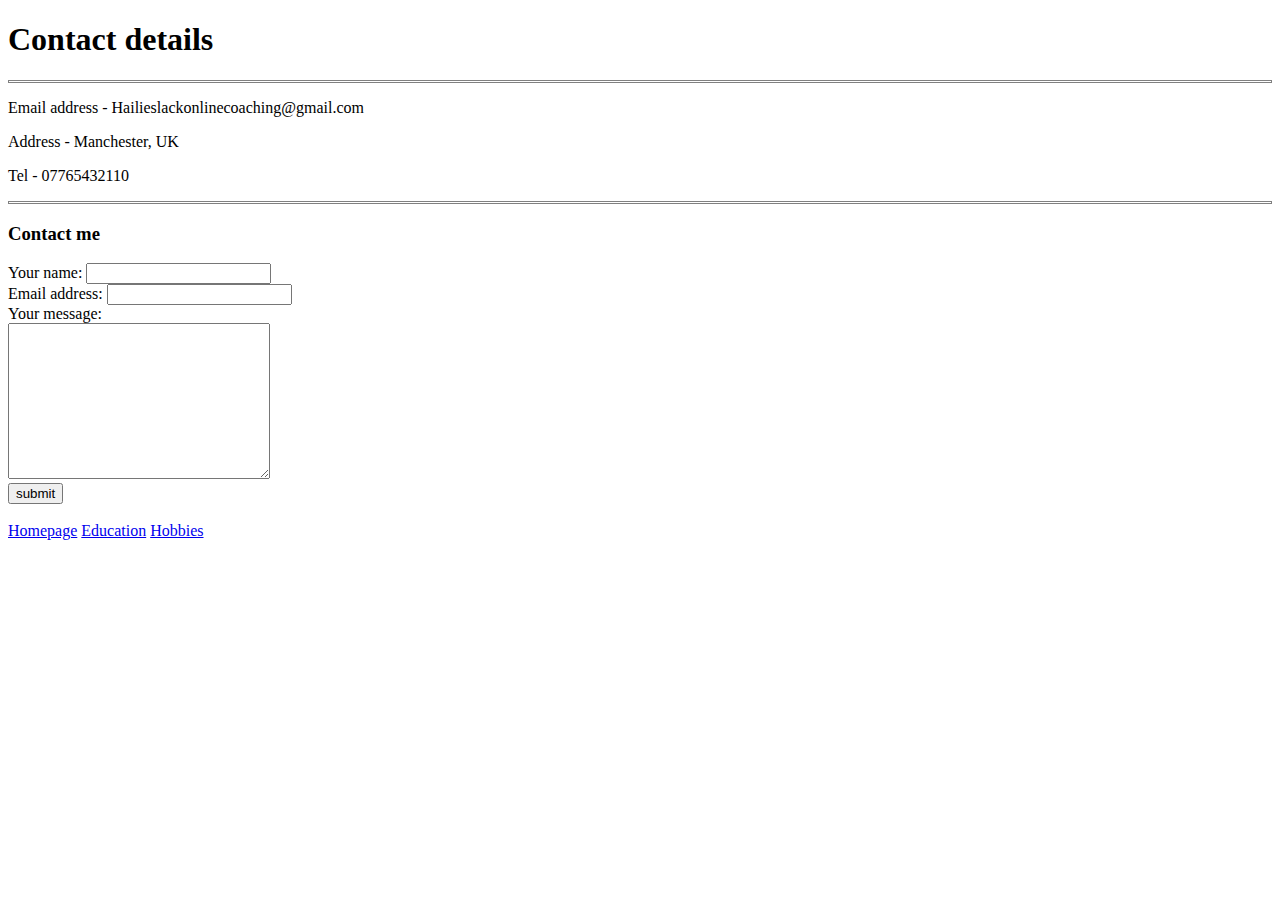
==== Contact.html @ ea281c5d "Add initial CV website files" ====
<!DOCTYPE html>
<html lang="en" dir="ltr">

<head>
  <meta charset="utf-8">
  <title>Contact details</title>

<link rel="stylesheet" href="C:\Users\haili\Documents\Web_Development\css\styles.css">
</head>

<body>
  <h1>Contact details</h1>
  <hr size="3" color="" noshade>
  <p>
    Email address - Hailieslackonlinecoaching@gmail.com
  </p>
  <p>
    Address - Manchester, UK
  </p>
  <p>
    Tel - 07765432110
  </p>
  <hr size="3" color="" noshade>
  <h3>Contact me</h3>
  <form class="" action="mailto:hailieslackpt@gmail.com" method="post" enctype="text/plain">
    <label>Your name:</label>
    <input type="text" name="User_Name"><br>
    <label "text">Email address:</label>
    <input type="email" name="User_Email" value=""><br>
    <label>Your message:</label><br>
    <textarea name="User_Message" rows="10" cols="30"></textarea><br>
    <input type="submit" name="" value="submit">

  </form>
  <br />
  <a href="C:\Users\haili\Documents\Web_Development\HTML - Personal site\index.html">Homepage</a>
  <a href="C:\Users\haili\Documents\Web_Development\HTML - Personal site\Education.html">Education</a>
  <a href="C:\Users\haili\Documents\Web_Development\HTML - Personal site\hobbies.html">Hobbies</a>

</body>

</html>
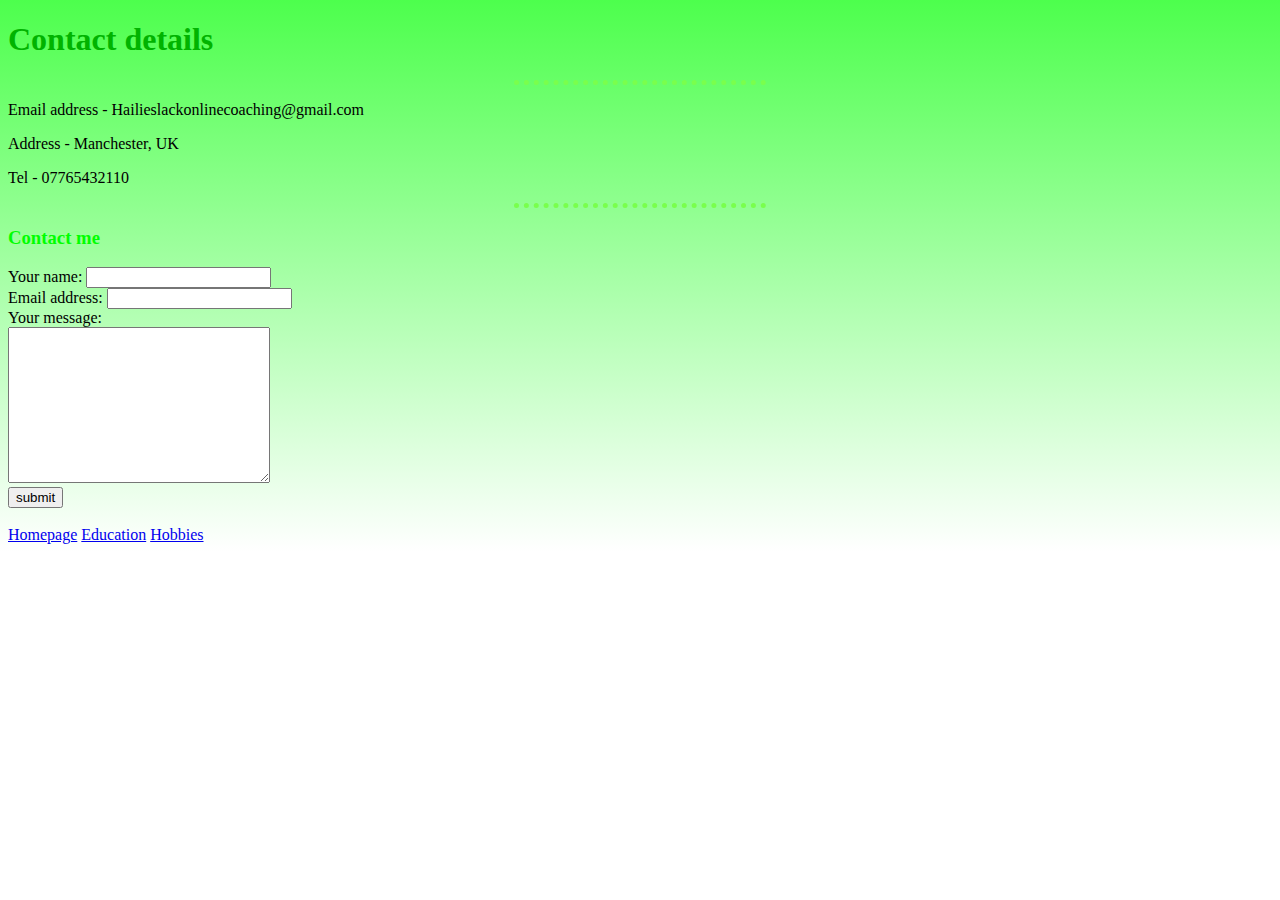
==== commit e7b8c5e0: "Update Contact.html" ====
--- a/Contact.html
+++ b/Contact.html
@@ -5,7 +5,7 @@
   <meta charset="utf-8">
   <title>Contact details</title>
 
-<link rel="stylesheet" href="C:\Users\haili\Documents\Web_Development\css\styles.css">
+<link rel="stylesheet" href="styles.css">
 </head>
 
 <body>
@@ -33,9 +33,9 @@
 
   </form>
   <br />
-  <a href="C:\Users\haili\Documents\Web_Development\HTML - Personal site\index.html">Homepage</a>
-  <a href="C:\Users\haili\Documents\Web_Development\HTML - Personal site\Education.html">Education</a>
-  <a href="C:\Users\haili\Documents\Web_Development\HTML - Personal site\hobbies.html">Hobbies</a>
+  <a href="index.html">Homepage</a>
+  <a href="Education.html">Education</a>
+  <a href="hobbies.html">Hobbies</a>
 
 </body>
 
--- a/styles.css
+++ b/styles.css
@@ -0,0 +1,26 @@
+body {
+  background-image: linear-gradient(#4dff4d, white);
+  background-repeat: repeat-x;
+}
+
+hr {
+border-color: #79ff4d;
+
+border-style: none;
+border-top-style: dotted;
+width: 20%;
+border-width: 5px;
+height: 0px;
+}
+
+h1 {
+  color: #00b300;
+}
+
+h3 {
+  color: #00ff00;
+}
+
+table {
+  padding: 15px;
+}
